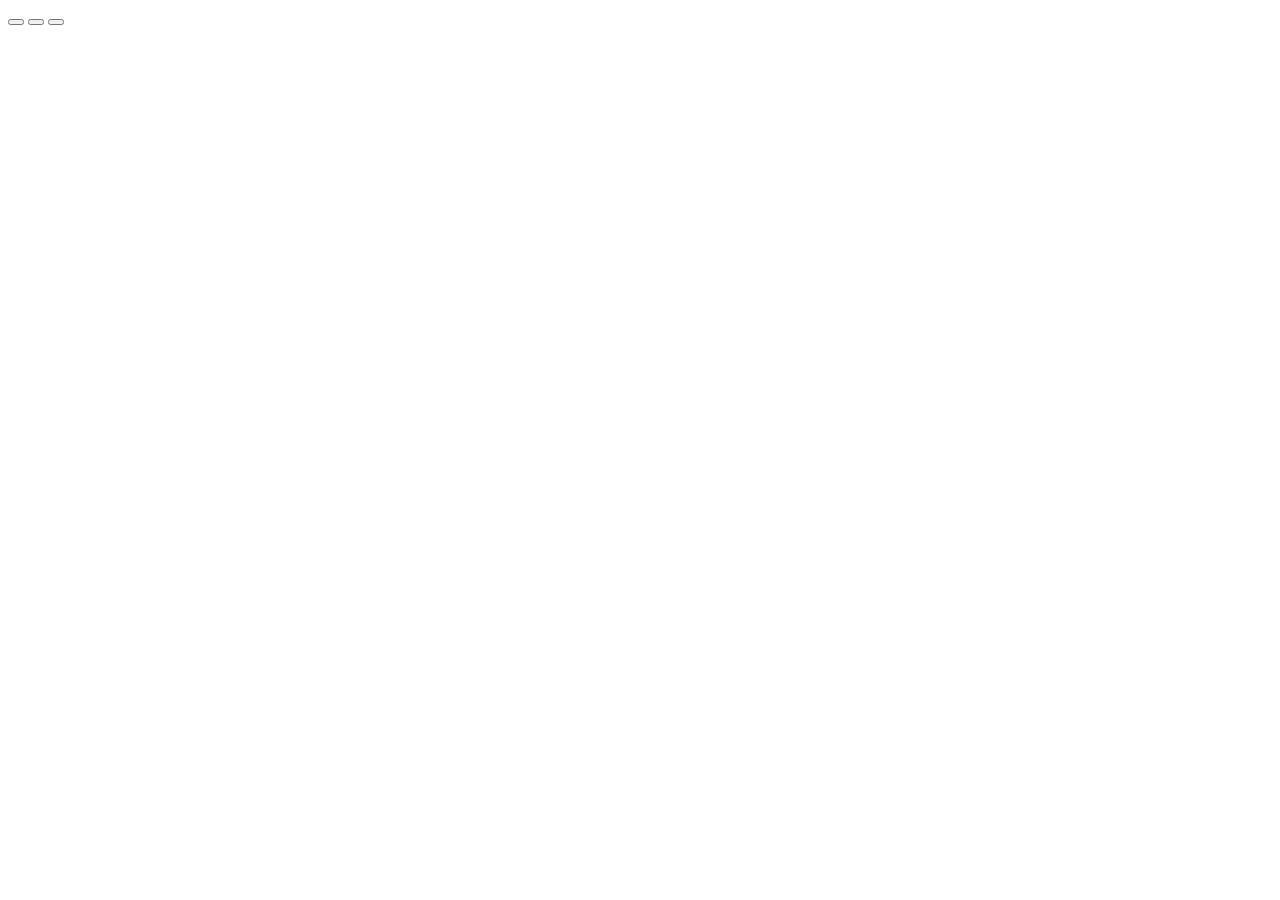
==== module02/gradient/index.html @ 179b1c25 "index.html" ====
<!DOCTYPE html>
<html>
<head>
	<meta charset="utf-8">
	<title></title>
	<link rel="stylesheet" type="text/css" href="style.css">
</head>
<body>
	<button class="btn-red"></button>
	<button class="btn-green"></button>
	<button class="btn-blue"></button>
</body>
</html>
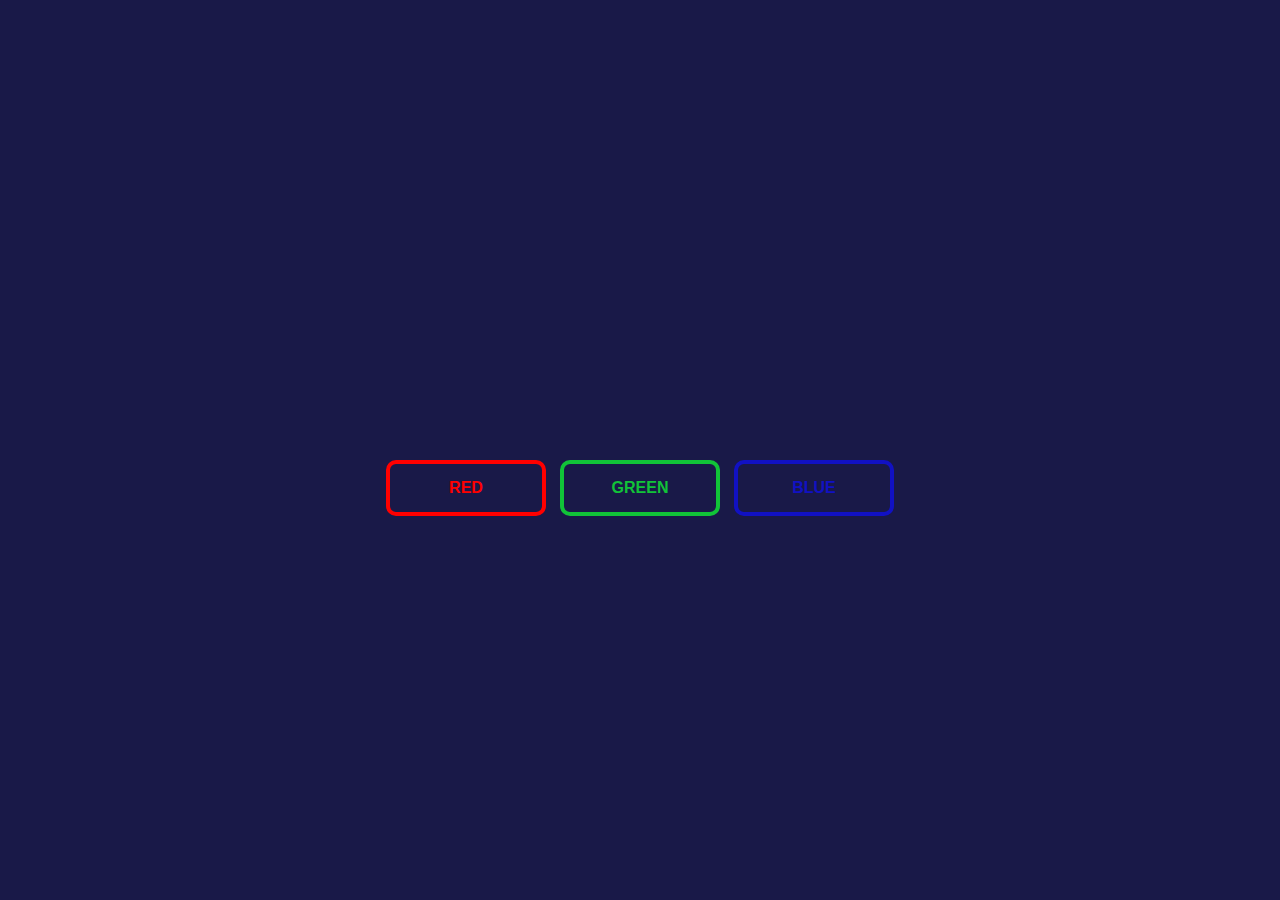
==== commit a2b66b3a: "style.css" ====
--- a/module02/gradient/index.html
+++ b/module02/gradient/index.html
@@ -6,8 +6,8 @@
 	<link rel="stylesheet" type="text/css" href="style.css">
 </head>
 <body>
-	<button class="btn-red"></button>
-	<button class="btn-green"></button>
-	<button class="btn-blue"></button>
+	<button class="btn-red">RED</button>
+	<button class="btn-green">GREEN</button>
+	<button class="btn-blue">BLUE</button>
 </body>
 </html>--- a/module02/gradient/style.css
+++ b/module02/gradient/style.css
@@ -0,0 +1,38 @@
+body {
+	margin-top: 50vh;
+	background-color: #191948;
+	text-align: center;
+}
+[class^="btn-"] {
+	display: inline-block;
+	margin: 10px 5px;
+	padding: 15px 30px;
+	min-width: 160px;
+	font-size: 16px;
+	font-weight: bold;
+	border-radius: 10px;
+	cursor: pointer;
+	background-color: inherit;
+	transition: 0.4s;
+	background-position: 100% 0;
+	background-size: 300%;
+}
+[class^="btn-"]:hover {
+	background-position: 0 100%;
+	color: white;
+}
+.btn-red {
+	color: #ff0000;
+	background-image: linear-gradient(90deg, #ff0000 50%, transparent 50%);
+	border: 4px solid #ff0000;
+}
+.btn-green {
+	color: #11c338;
+	background-image: linear-gradient(135deg, #11c338 50%, transparent 50%);
+	border: 4px solid #11c338;
+}
+.btn-blue {
+	color: #1111c3;
+	background-image: linear-gradient(45deg, #1111c3 50%, transparent 50%);
+	border: 4px solid #1111c3;
+}
